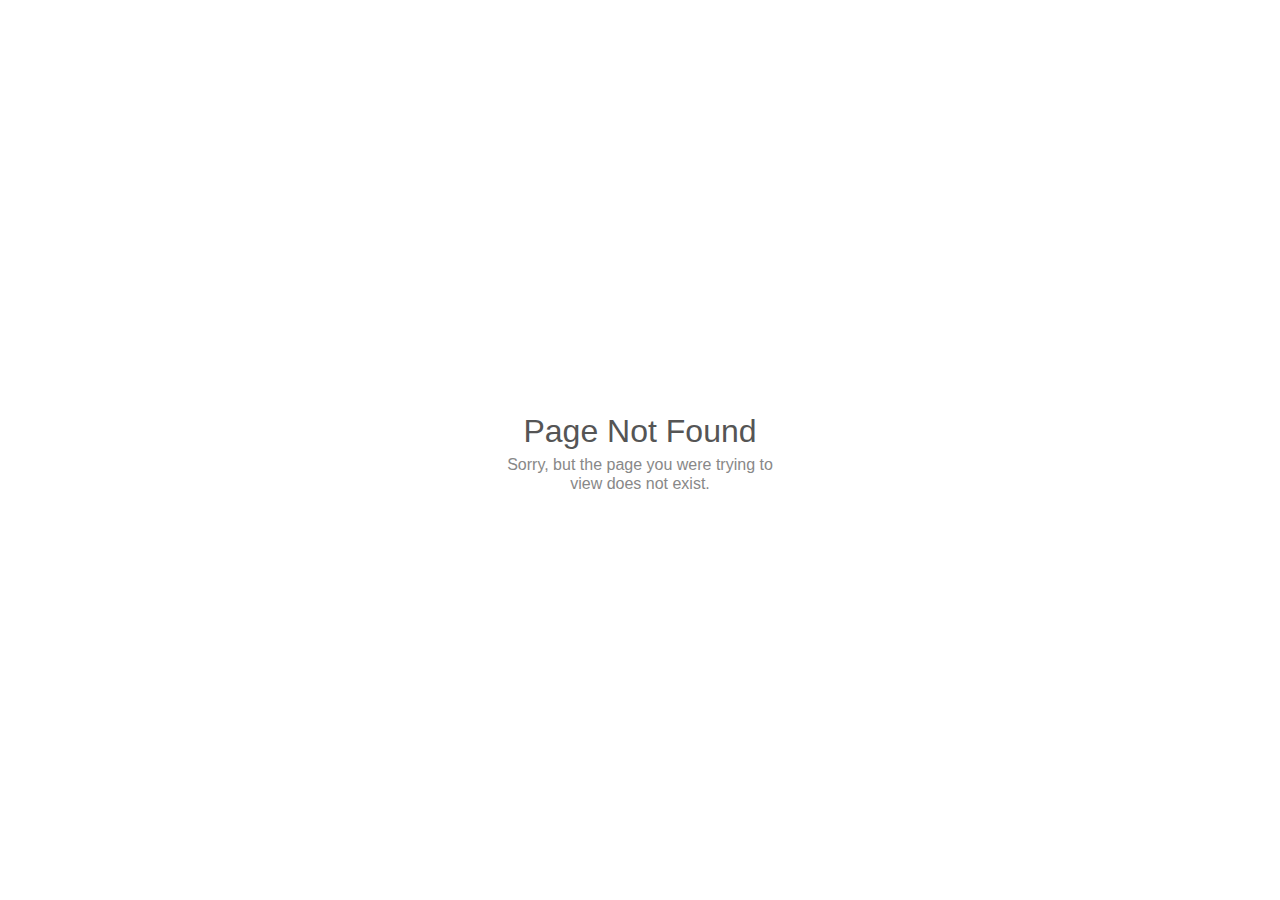
==== img/index.html @ 3b057899 "Add files via upload" ====
<!doctype html>
<html lang="en">
<head>
    <meta charset="utf-8">
    <title>Page Not Found</title>
    <meta name="viewport" content="width=device-width, initial-scale=1">
    <style>

        * {
            line-height: 1.5;
            margin: 0;
        }

        html {
            color: #888;
            font-family: sans-serif;
            text-align: center;
        }

        body {
            left: 50%;
            margin: -43px 0 0 -150px;
            position: absolute;
            top: 50%;
            width: 300px;
        }

        h1 {
            color: #555;
            font-size: 2em;
            font-weight: 400;
        }

        p {
            line-height: 1.2;
        }

        @media only screen and (max-width: 270px) {

            body {
                margin: 10px auto;
                position: static;
                width: 95%;
            }

            h1 {
                font-size: 1.5em;
            }

        }

    </style>
</head>
<body>
    <h1>Page Not Found</h1>
    <p>Sorry, but the page you were trying to view does not exist.</p>
</body>
</html>
<!-- IE needs 512+ bytes: http://blogs.msdn.com/b/ieinternals/archive/2010/08/19/http-error-pages-in-internet-explorer.aspx -->
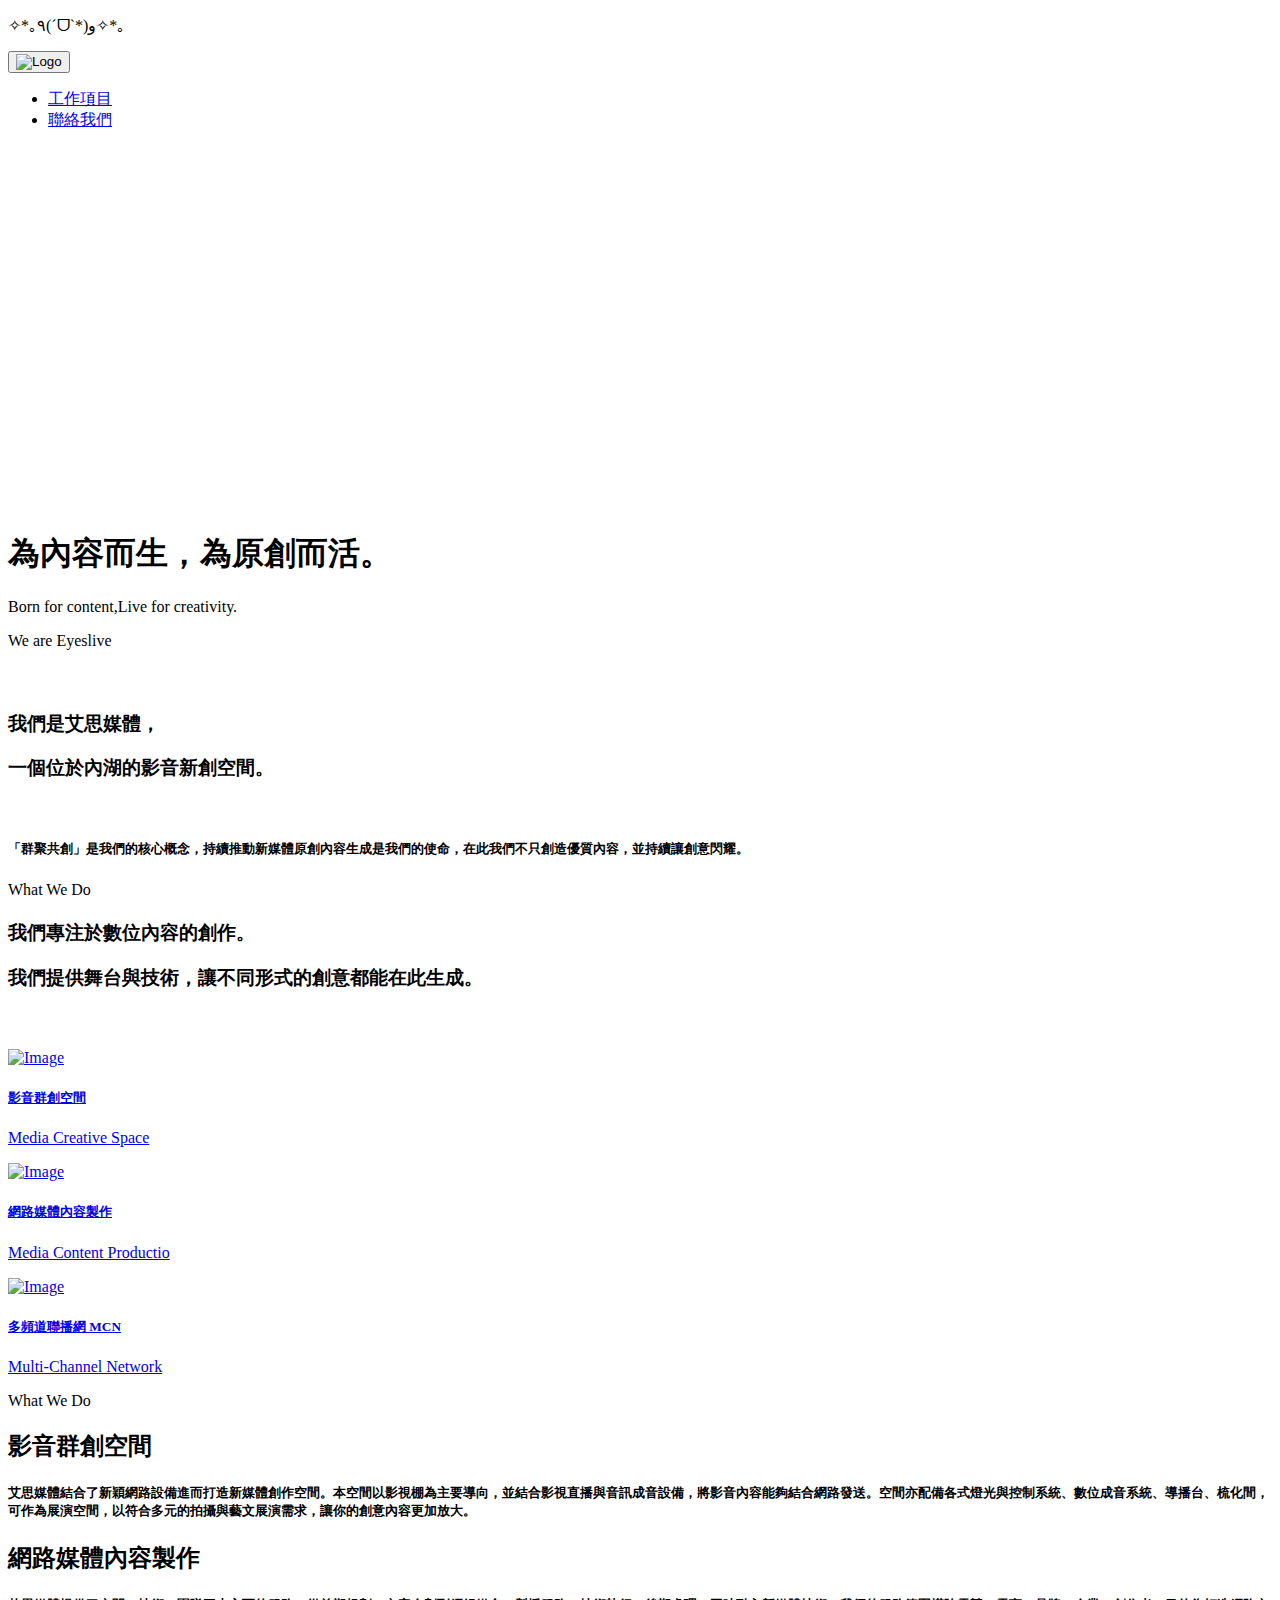
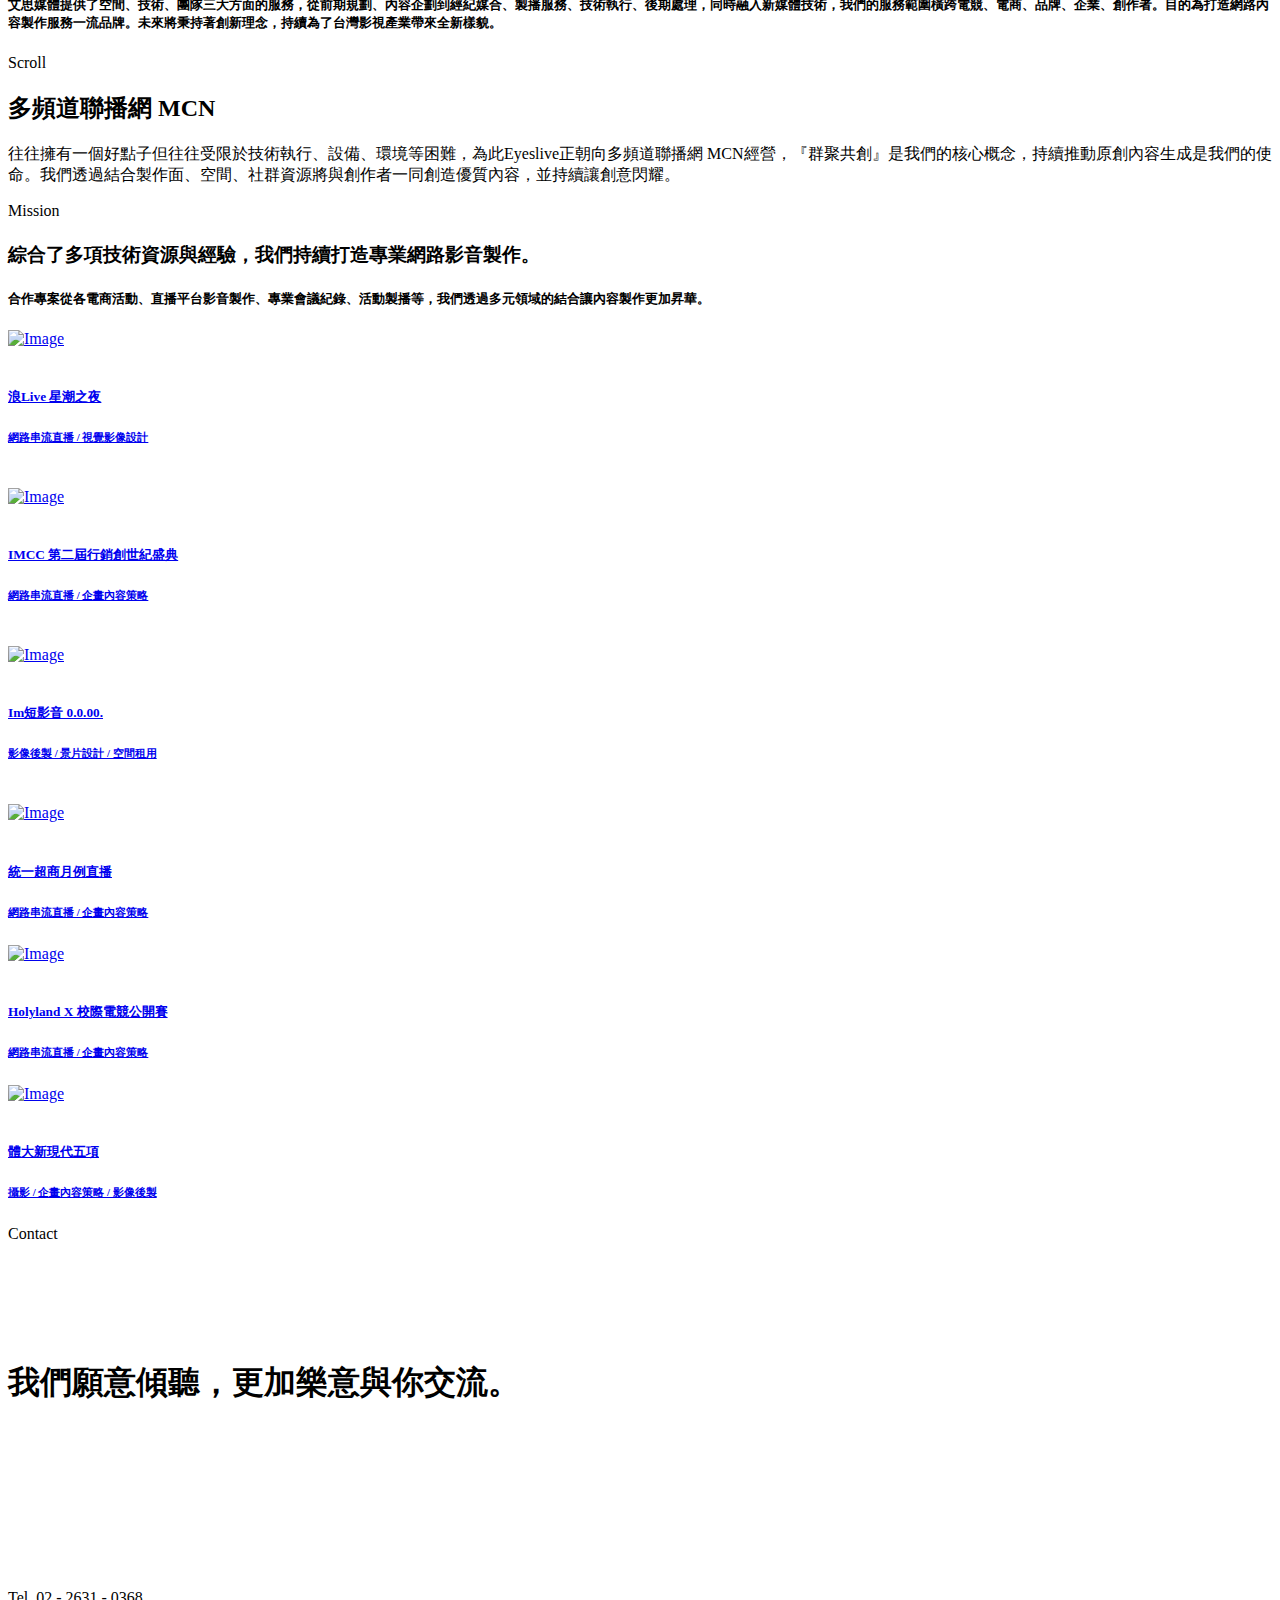
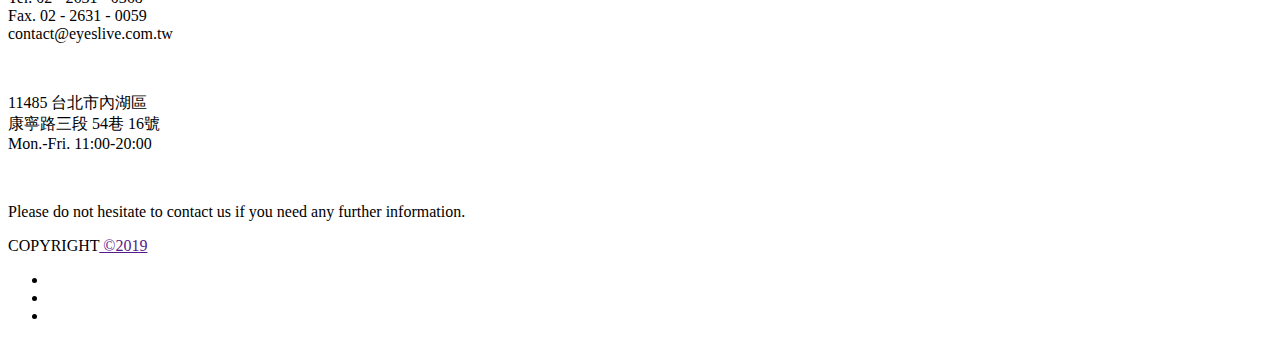
==== commit 8e965977: "Add files via upload" ====
--- a/img/index.html
+++ b/img/index.html
@@ -1,59 +1,614 @@
-<!doctype html>
-<html lang="en">
-<head>
+<!DOCTYPE html>
+<html class="no-js" lang="zh-Hant-TW">
+  <head>
+    <!-- title-->
+    <title>艾思媒體｜EYE’S LIVE CO., LTD</title>
+    <meta name="author" content="我那皺巴巴的心">
     <meta charset="utf-8">
-    <title>Page Not Found</title>
-    <meta name="viewport" content="width=device-width, initial-scale=1">
-    <style>
-
-        * {
-            line-height: 1.5;
-            margin: 0;
-        }
-
-        html {
-            color: #888;
-            font-family: sans-serif;
-            text-align: center;
-        }
-
-        body {
-            left: 50%;
-            margin: -43px 0 0 -150px;
-            position: absolute;
-            top: 50%;
-            width: 300px;
-        }
-
-        h1 {
-            color: #555;
-            font-size: 2em;
-            font-weight: 400;
-        }
-
-        p {
-            line-height: 1.2;
-        }
-
-        @media only screen and (max-width: 270px) {
-
-            body {
-                margin: 10px auto;
-                position: static;
-                width: 95%;
-            }
-
-            h1 {
-                font-size: 1.5em;
-            }
-
-        }
-
-    </style>
-</head>
-<body>
-    <h1>Page Not Found</h1>
-    <p>Sorry, but the page you were trying to view does not exist.</p>
-</body>
+    <meta http-equiv="X-UA-Compatible" content="IE=edge">
+    <meta name="viewport" content="width=device-width,initial-scale=1.0,maximum-scale=1">
+    <!-- description-->
+    <meta name="description" content="艾思媒體致力發展原創LIVE內容及推廣網際網路製播技術發展集合台灣龐大的IP軟實力及台灣資訊產業的技術資源，讓IP(Intellectual Property)透過授權創造龐大的經濟產值，也藉由網路(Internet Protocol)邁向世界，與國際分享。">
+    <!-- keywords-->
+    <meta name="keywords" content="媒體企劃,網路節目,直播LIVE,直播服務,網路串流,串流服務,異地連線,ENG,EFP,影片拍攝,多機作業,艾思,媒體,艾思媒體,EYE’S,Eyeslive">
+    <meta itemprop="name" content="艾思媒體｜EYE’S LIVE CO., LTD">
+    <meta itemprop="image" content="img1/logoicon1.png">
+    <meta itemprop="description" content="艾思媒體致力發展原創LIVE內容及推廣網際網路製播技術發展，集合台灣龐大的IP軟實力及台灣資訊產業的技術資源，讓IP(Intellectual Property)透過授權創造龐大的經濟產值，也藉由網路(Internet Protocol)邁向世界，與國際分享。">
+    <meta name="google-site-verification" content="ufh7pnyaEfy-5y1ac0SjUzb8XHyEGld51a3hOt8Kgls">
+  </head>
+  <!-- Disable screen scaling-->
+  <meta name="viewport" content="width=device-width, user-scalable=no, initial-scale=1, maximum-scale=1, user-scalable=0">
+  <!-- Twitter Meta-->
+  <meta name="twitter:site" content="@miradontsoa">
+  <meta name="twitter:creator" content="@miradontsoa">
+  <meta name="twitter:card" content="summary">
+  <meta name="twitter:title" content="Page Title">
+  <meta name="twitter:description" content="Description of the page">
+  <meta name="twitter:image" content="/img/bg-default.jpg">
+  <!-- Facebook Meta-->
+  <meta property="og:url" content="your website url here">
+  <meta property="og:title" content="Page Title">
+  <meta property="og:description" content="Description of the page">
+  <meta property="og:type" content="website">
+  <meta property="og:image" content="/img/bg-default.jpg">
+  <meta property="og:image:secure_url" content="/img/bg-default.jpg">
+  <meta property="og:image:type" content="image/jpg">
+  <meta property="og:image:width" content="1200">
+  <meta property="og:image:height" content="630">
+  <!-- Place favicon.ico and apple-touch-icon(s) in the root directory-->
+  <!-- Web fonts and Web Icons-->
+  <link rel="stylesheet" href="./fonts/opensans/stylesheet.css">
+  <link rel="stylesheet" href="./fonts/montserrat/stylesheet.css">
+  <link rel="stylesheet" href="./fonts/roboto/stylesheet.css">
+  <link rel="stylesheet" href="./fonts/playfair/stylesheet.css">
+  <link rel="stylesheet" href="./fonts/ionicons.min.css">
+  <link rel="stylesheet" href="./fonts/font-awesome.min.css">
+  <!-- Vendor CSS style-->
+  <link rel="stylesheet" href="./css/pageloader.css">
+  <!-- Uncomment below to load individualy vendor CSS-->
+  <link rel="stylesheet" href="./css/bootstrap.min.css">
+  <link rel="stylesheet" href="./js/vendor/swiper.min.css">
+  <link rel="stylesheet" href="./js/vendor/jquery.fullpage.min.css">
+  <link rel="stylesheet" href="./js/vegas/vegas.min.css">
+  <!-- Main CSS files-->
+  <link rel="stylesheet" href="./css/main.css">
+  <!-- add alt layout here-->
+  <link rel="stylesheet" href="./css/style-color1.css">
+  <link rel="stylesheet" href="https://fonts.googleapis.com/css?family=Quicksand">
+  <link rel="stylesheet" href="https://fonts.googleapis.com/css?family=Noto+Sans">
+  <script src="./js/vendor/modernizr-2.7.1.min.js"></script>
 </html>
-<!-- IE needs 512+ bytes: http://blogs.msdn.com/b/ieinternals/archive/2010/08/19/http-error-pages-in-internet-explorer.aspx -->
+<!--if lt IE 8
+p.browsehappy
+  | You are using an 
+  strong outdated
+  |  browser. Please 
+  a(href='http://browsehappy.com/') upgrade your browser
+  |  to improve your experience.
+-->
+<!-- Page Loader : just comment these lines to remove it-->
+<div class="page-loader" id="page-loader">
+  <div>
+    <div class="icon ion-spin"></div>
+    <!--img.img(src='img/office.jpg' alt='Image')-->
+    <p>✧*｡٩(ˊᗜˋ*)و✧*｡</p>
+  </div>
+</div>
+<!-- BEGIN OF site header Menu-->
+<header class="page-header page-header-alpha scrolled-white menu-left logo-center topmenu-right text-white">
+  <!-- 左上角的-->
+  <button class="navbar-toggler hidden-md hiddne-lg"><span class="logo"><img class="light-logo" src="img/logo.png" alt="Logo" href="https://www.eyeslive.com.tw/"></span></button>
+  <!-- End of menu icon toggler-->
+  <!-- Begin of logo/brand-->
+  <!--a.navbar-brand(href='./#')
+  span.logo
+    img.light-logo(src='img/logo.png' alt='Logo')
+  -->
+  <!-- End of logo/brand-->
+  <!--右上角的-->
+  <div class="all-menu-wrapper" id="navbarMenu">
+    <!-- Begin of top menu-->
+    <nav class="navbar-topmenu d-none d-lg-flex">
+      <ul class="navbar-nav navbar-nav-menu">
+        <li class="nav-item"><a class="nav-link" href="#works">工作項目</a></li>
+        <li class="nav-item"><a class="nav-link" href="#contact">聯絡我們</a></li>
+      </ul>
+    </nav>
+    <!-- End of top menu-->
+    <!-- Begin of hamburger mainmenu menu-->
+    <!--nav.navbar-mainmenu
+    ul.navbar-nav
+      li.nav-item.active
+        a.nav-link(href='./index.html#home')
+          | Home
+          span.sr-only (current)
+      li.nav-item
+        a.nav-link(href='./gallery.html') Gallery
+      li.nav-item
+        a.nav-link(href='./item.html') Item
+      li.nav-item
+        a.nav-link(href='./demo.html') Demo
+    -->
+    <!-- End of hamburger mainmenu menu-->
+    <!-- Begin of sidebar nav menu params class: text-only / icon-only-->
+    <!--nav.navbar-sidebar.icon-only
+    ul#qmenu.navbar-nav
+      li.nav-item(data-menuanchor='home')
+        a(href='#home')
+          i.icon.ion-android-home
+          span.txt Home
+      li.nav-item(data-menuanchor='projects')
+        a(href='#projects')
+          i.icon.ion-android-apps
+          span.txt Projects
+      li.nav-item(data-menuanchor='contact')
+        a(href='#contact')
+          i.icon.ion-android-mail
+          span.txt Contact
+    -->
+    <!-- End of sidebar nav menu-->
+  </div>
+  <!-- end of menu wrapper-->
+</header>
+<!-- END OF site header Menu-->
+<!-- BEGIN OF page cover-->
+<div class="page-cover">
+  <!-- Cover Background-->
+  <div class="cover-bg bg-img" data-image-src="img/bg.jpg"></div>
+  <!-- BEGIN OF Static video bg - uncomment below to use Video as Background-->
+  <div class="video-container" id="container">
+    <video autoplay="autoplay" loop="loop" muted="muted" width="640" height="360">
+      <source src="./vid/BG03.mp4" type="video/mp4">
+    </video>
+  </div>
+  <!-- END OF Static video bg-->
+</div>
+<!-- BEGIN OF page main content-->
+<main class="page-main page-fullpage main-anim scroll-slideshow" id="mainpage">
+  <!-- Begin of home section-->
+  <div class="section section-home fullscreen-md fp-auto-height-responsive main-home section-centered" data-section="home">
+    <!-- Begin of section wrapper-->
+    <div class="section-wrapper with-margin">
+      <!-- content-->
+      <div class="section-content anim">
+        <div class="row justify-content-center c-wrapper">
+          <div class="col-12 col-lg-12 text-center text-white">
+            <!-- title and description-->
+            <div class="mb-0">
+              <h1 class="anim-4 mt-4 mb-4">為內容而生，為原創而活。<span class="lite"></span></h1>
+              <div class="mb-4">
+                <p class="anim-5">Born for content,Live for creativity.</p>
+              </div>
+            </div>
+            <!-- Action button-->
+            <!--.btns-action.anim-3
+            a.btn.btn-outline-white.btn-round(href='#about-us')
+              | About
+            a.btn.btn-outline-white.btn-round(href='#projects-page-1')
+              | Works
+            -->
+          </div>
+        </div>
+      </div>
+      <!-- Arrows scroll down/up-->
+      <footer class="section-footer scrolldown text-white"><a class="down"><span class="icon"></span><span class="txt">We are Eyeslive</span></a></footer>
+    </div>
+    <!-- End of section wrapper-->
+  </div>
+  <!-- End of home section-->
+  <!-- Begin of description section-->
+  <!--.section.section-description.fp-auto-height-responsive.section-about-1(data-section='about-us')
+  .section-cover-full.bg-img.bg-pos-right.hidden-sm.cover-anim(data-image-src='./img/bg1.jpg')
+  // Begin of section wrapper
+  .section-wrapper.with-margin
+    // content
+    .section-content.anim
+      .row
+        .col-12.col-md-6.text-left
+          // title and description
+          .title-desc.text-white
+            
+            h1
+            h3 我們是Eyeslive艾思媒體，
+            h3 一個位於內湖的影音新創空間。
+            br
+  
+            p.anim-3
+              | 「群聚共創」是我們的核心概念
+              | 持續推動新媒體原創內容生成是我們的使命
+              | 在此我們不只創造優質內容，並持續讓創意閃耀。
+          // Action button
+          //.btns-action.anim-4
+            a.btn.btn-outline-white(href='#projects')
+              span.text Our works
+              span.icon
+                i.arrow-right
+    // Arrows scroll down/up
+    footer.section-footer.scrolldown.text-white
+      a.down
+        span.icon
+        span.txt What we do
+  // End of section wrapper
+  -->
+  <!-- End of description section-->
+  <!-- Begin of description section-->
+  <div class="section section-description bg-black fp-auto-height-responsive section-about-2" data-section="mission">
+    <div class="section-cover-full bg-img bg-pos-left cover" data-image-src="./img/office.jpg"></div>
+    <!-- Begin of section wrapper-->
+    <div class="section-wrapper with-margin">
+      <!-- content-->
+      <div class="section-content anim text-white">
+        <div class="row justify-content-md-end">
+          <div class="col-12 col-md-10 text-left pl-lg-0">
+            <!-- title and description-->
+            <div class="title-desc text-white">
+              <h1></h1>
+              <h3> </h3>
+              <h3> </h3><br>
+            </div>
+          </div>
+          <div class="col-12 col-md-8 text-left pl-lg-0">
+            <!-- title and description-->
+            <div class="title-desc text-white">
+              <h1></h1>
+              <h3>我們是艾思媒體，</h3>
+              <h3>一個位於內湖的影音新創空間。</h3><br>
+              <h5>「群聚共創」是我們的核心概念，持續推動新媒體原創內容生成是我們的使命，在此我們不只創造優質內容，並持續讓創意閃耀。</h5>
+            </div>
+          </div>
+        </div>
+      </div>
+      <!-- Arrows scroll down/up-->
+      <footer class="section-footer scrolldown text-white"><a class="down"><span class="icon"></span><span class="txt">What We Do</span></a></footer>
+    </div>
+  </div>
+  <!-- Begin of description section-->
+  <div class="section section-team fp-auto-height-responsive fp-auto-height-responsive" data-section="works">
+    <div class="section-cover-full bg-img hidden-md bg-pos-left cover" data-image-src="./img/bg.jpg"></div>
+    <!-- Begin of section wrapper-->
+    <div class="section-wrapper with-margin">
+      <!-- content-->
+      <div class="section-content anim text-white">
+        <div class="row">
+          <!-- img item-->
+          <div class="col-12">
+            <div class="title-desc text-white">
+              <h1></h1>
+              <h3>我們專注於數位內容的創作。</h3>
+              <h3>我們提供舞台與技術，讓不同形式的創意都能在此生成。</h3><br>
+              <h1></h1>
+            </div>
+          </div>
+          <div class="col-12 col-lg-4 center-vh end-h">
+            <div class="img-frame-normal portrait"><a href="#v1"><img class="img" src="img/studio.jpg" alt="Image">
+                <div class="legend decor text-center">
+                  <h5 class="display-geo">影音群創空間</h5>
+                  <p class="small">Media Creative Space</p>
+                </div></a></div>
+          </div>
+          <!-- img item-->
+          <div class="col-12 col-lg-4 center-vh end-h">
+            <div class="img-frame-normal portrait"><a href="#v2"><img class="img" src="img/door.jpg" alt="Image">
+                <div class="legend decor text-center">
+                  <h5 class="display-geo">網路媒體內容製作</h5>
+                  <p class="small">Media Content Productio</p>
+                </div></a></div>
+          </div>
+          <!-- img item-->
+          <div class="col-12 col-lg-4 center-vh end-h">
+            <div class="img-frame-normal portrait"><a href="#v3"><img class="img" src="img/control.jpg" alt="Image">
+                <div class="legend decor text-center">
+                  <h5 class="display-geo">多頻道聯播網 MCN</h5>
+                  <p class="small">Multi-Channel Network</p>
+                </div></a></div>
+          </div>
+        </div>
+      </div>
+      <!-- Arrows scroll down/up-->
+      <footer class="section-footer scrolldown text-white"><a class="down"><span class="icon"></span><span class="txt">What We Do</span></a></footer>
+    </div>
+    <!-- End of section wrapper-->
+  </div>
+  <!-- End of description section-->
+  <div class="section section-description bg-black fp-auto-height-responsive hidden-md fp-auto-height no-footer section-about-1" data-section="v1">
+    <div class="section-cover-full bg-img bg-pos-right cover-anim" data-image-src="./img/office.jpg"></div>
+    <!-- Begin of section wrapper-->
+    <div class="section-wrapper with-margin">
+      <!-- content-->
+      <div class="section-content anim">
+        <div class="row justify-content-md-end">
+          <div class="col-12 col-md-12 text-left text-white">
+            <!-- title and description-->
+            <div class="title-desc">
+              <h2 class="anim-2 decor">影音群創空間 </h2>                
+              <h5 class="anim-3">艾思媒體結合了新穎網路設備進而打造新媒體創作空間。本空間以影視棚為主要導向，並結合影視直播與音訊成音設備，將影音內容能夠結合網路發送。空間亦配備各式燈光與控制系統、數位成音系統、導播台、梳化間，可作為展演空間，以符合多元的拍攝與藝文展演需求，讓你的創意內容更加放大。</h5>
+            </div>
+            <!-- Action button-->
+            <!--.btns-action.anim-4
+            a.btn.btn-outline-white(href='#projects')
+              span.text Our works
+              |                   
+              span.icon
+                i.arrow-right
+            -->
+          </div>
+        </div>
+      </div>
+    </div>
+    <!-- End of section wrapper-->
+  </div>
+  <!-- End of description section-->
+  <!-- Begin of description section-->
+  <div class="section section-description bg-black hidden-md fp-auto-height-responsive fp-auto-height no-footer section-about-2" data-section="v2">
+    <div class="section-cover-full bg-img bg-pos-left cover-anim" data-image-src="./img/office.jpg"></div>
+    <!-- Begin of section wrapper-->
+    <div class="section-wrapper with-margin">
+      <!-- content-->
+      <div class="section-content anim">
+        <div class="row justify-content-md-end">
+          <div class="col-12 col-md-12 text-left text-white">
+            <!-- title and description-->
+            <div class="title-desc">
+              <h2 class="anim-2 decor">網路媒體內容製作</h2>                
+              <h5 class="anim-3">艾思媒體提供了空間、技術、團隊三大方面的服務，從前期規劃、內容企劃到經紀媒合、製播服務、技術執行、後期處理，同時融入新媒體技術，我們的服務範圍橫跨電競、電商、品牌、企業、創作者。目的為打造網路內容製作服務一流品牌。未來將秉持著創新理念，持續為了台灣影視產業帶來全新樣貌。</h5>
+            </div>
+            <!-- Action button-->
+            <!--.btns-action.anim-4
+            a.btn.btn-outline-white(href='#projects')
+              span.text Our works
+              |                   
+              span.icon
+                i.arrow-right
+            -->
+          </div>
+        </div>
+      </div>
+      <!-- Arrows scroll down/up-->
+      <footer class="section-footer scrolldown"><a class="down"><span class="icon"></span>            <span class="txt">Scroll</span></a></footer>
+      <!-- End of section wrapper-->
+      <!-- End of description section-->
+    </div>
+  </div>
+  <!-- Begin of description section-->
+  <div class="section section-description bg-black hidden-md fp-auto-height-responsive fp-auto-height no-footer section-about-1" data-section="v3">
+    <div class="section-cover-full bg-img bg-pos-right cover-anim" data-image-src="./img/office.jpg"></div>
+    <!-- Begin of section wrapper-->
+    <div class="section-wrapper with-margin">
+      <!-- content-->
+      <div class="section-content anim">
+        <div class="row">
+          <div class="col-12 col-md-12 text-left text-white">
+            <!-- title and description-->
+            <div class="title-desc">
+              <h2 class="anim-2 decor">多頻道聯播網 MCN</h2>                
+              <p class="anim-3">往往擁有一個好點子但往往受限於技術執行、設備、環境等困難，為此Eyeslive正朝向多頻道聯播網 MCN經營，『群聚共創』是我們的核心概念，持續推動原創內容生成是我們的使命。我們透過結合製作面、空間、社群資源將與創作者一同創造優質內容，並持續讓創意閃耀。</p>
+            </div>
+            <!-- Action button-->
+            <!--.btns-action.anim-4
+            a.btn.btn-outline-white(href='#projects')
+              span.text Our works
+              |                   
+              span.icon
+                i.arrow-right
+            -->
+          </div>
+        </div>
+      </div>
+      <!-- Arrows scroll down/up-->
+      <footer class="section-footer scrolldown"><a class="down"><span class="icon"></span>            <span class="txt">Mission</span></a></footer>
+    </div>
+    <!-- End of section wrapper-->
+  </div>
+  <!-- End of description section-->
+  <!-- Begin of description section-->
+  <!--.section.section-description.bg-black.fp-auto-height-responsive.section-about-2(data-section='mission')
+  .section-cover-full.bg-img.bg-pos-left.cover(data-image-src='./img/office.jpg')
+  // Begin of section wrapper
+  .section-wrapper.with-margin
+    // content
+    .section-content.anim.text-white
+      .row.justify-content-md-end
+        .col-12.col-md-10.text-left.pl-lg-0
+          // title and description
+          .title-desc.text-white
+            
+            h1
+            h3 
+            h3 
+            br
+        .col-12.col-md-8.text-left.pl-lg-0
+          // title and description
+          .title-desc.text-white
+            
+            h1
+            h3 我們是艾思媒體，
+            h3 一個位於內湖的影音新創空間。
+            br
+  
+            p
+              | 我們結合了軟硬體資源，樹立其專業影音製作水準，合作專案從各電商活動、直播平台影音製作、專業會議紀錄、活動製播等，透過多元領域的合作結合將影音更加精彩。
+    // Arrows scroll down/up
+    footer.section-footer.scrolldown.text-white
+      a.down
+        span.icon
+        span.txt What We Do
+  // End of section wrapper
+  -->
+  <div class="section section-teamfp-auto-height-responsive fp-auto-height-responsive" data-section="works">
+    <div class="section-cover-full bg-img bg-pos-left hidden-md cover" data-image-src="./img/bg.jpg"></div>
+    <!-- Begin of section wrapper-->
+    <div class="section-wrapper with-margin">
+      <!-- content-->
+      <div class="section-content anim text-white">
+        <div class="row">
+          <!-- img item-->
+          <div class="col-12">
+            <div class="title-desc text-white">
+              <h1></h1>
+              <h3>綜合了多項技術資源與經驗，我們持續打造專業網路影音製作。</h3>
+              <h5>合作專案從各電商活動、直播平台影音製作、專業會議紀錄、活動製播等，我們透過多元領域的結合讓內容製作更加昇華。</h5>
+              <h1></h1>
+            </div>
+          </div>
+          <div class="col-12 col-lg-4 center-vh end-h hidden-md">
+            <div class="img-frame-normal portrait"><a href="team.html"><img class="img" src="img/ex1.jpg" alt="Image">
+                <div class="text-center"><br>
+                  <h5 class="display-geo">浪Live 星潮之夜</h5>
+                  <h6>網路串流直播 / 視覺影像設計</h6><br>
+                </div></a></div>
+          </div>
+          <!-- img item-->
+          <div class="col-12 col-lg-4 center-vh end-h hidden-md">
+            <div class="img-frame-normal portrait"><a href="team.html"><img class="img" src="img/ex2.jpg" alt="Image">
+                <div class="text-center"><br>
+                  <h5 class="display-geo">IMCC 第二屆行銷創世紀盛典</h5>
+                  <h6>網路串流直播 / 企畫內容策略</h6><br>
+                </div></a></div>
+          </div>
+          <!-- img item-->
+          <div class="col-12 col-lg-4 center-vh end-h hidden-md">
+            <div class="img-frame-normal portrait"><a href="team.html"><img class="img" src="img/ex3.jpg" alt="Image">
+                <div class="text-center"><br>
+                  <h5 class="display-geo">Im短影音 0.0.00.</h5>
+                  <h6>影像後製 / 景片設計 / 空間租用</h6><br>
+                </div></a></div>
+          </div>
+          <div class="col-12 col-lg-4 center-vh end-h hidden-md">
+            <div class="img-frame-normal portrait"><a href="team.html"><img class="img" src="img/ex4.jpg" alt="Image">
+                <div class="text-center"><br>
+                  <h5 class="display-geo">統一超商月例直播</h5>
+                  <h6>網路串流直播 / 企畫內容策略</h6>
+                </div></a></div>
+          </div>
+          <!-- img item-->
+          <div class="col-12 col-lg-4 center-vh end-h hidden-md">
+            <div class="img-frame-normal portrait"><a href="team.html"><img class="img" src="img/ex5.jpg" alt="Image">
+                <div class="text-center"><br>
+                  <h5 class="display-geo">Holyland X 校際電競公開賽</h5>
+                  <h6>網路串流直播 / 企畫內容策略</h6>
+                </div></a></div>
+          </div>
+          <!-- img item-->
+          <div class="col-12 col-lg-4 center-vh end-h hidden-md">
+            <div class="img-frame-normal portrait"><a href="team.html"><img class="img" src="img/ex6.jpg" alt="Image">
+                <div class="text-center"><br>
+                  <h5 class="display-geo">體大新現代五項</h5>
+                  <h6>攝影 / 企畫內容策略 / 影像後製</h6>
+                </div></a></div>
+          </div>
+          <!-- img item-->
+          <!--.col-12.col-lg-4.center-vh.end-h
+          .img-frame-normal.portrait
+            a(href='team.html')
+              img.img(src='img/studio.jpg' alt='Image')
+              .text-center
+                br
+                h5.display-geo 體大新現代五項
+                p.small 攝影 / 企畫內容策略 / 影像後製
+          -->
+        </div>
+      </div>
+      <!-- Arrows scroll down/up-->
+      <footer class="section-footer scrolldown text-white"><a class="down"><span class="icon"></span><span class="txt">Contact</span></a></footer>
+    </div>
+    <!-- End of section wrapper-->
+  </div>
+  <!-- End of description section-->
+  <!-- Begin of contact section-->
+  <div class="section section-contact fp-auto-height-responsive no-slide-arrows" data-section="contact">
+    <!-- Begin of section wrapper-->
+    <div class="section-wrapper with-margin">
+      <div class="row justify-content-between">
+        <!-- begin of left content-->
+        <div class="col-12 col-lg-12">
+          <!-- content-->
+          <div class="section-content anim text-center text-white">
+            <!-- title and description-->
+            <div class="title-desc">
+              <div class="anim-2">
+                <h1></h1><br>
+              </div>
+            </div>
+          </div>
+          <div class="section-content anim text-center text-white">
+            <!-- title and description-->
+            <div class="title-desc">
+              <div class="anim-2"><br>
+                <h1></h1><br>
+                <h1>我們願意傾聽，更加樂意與你交流。</h1><br>
+                <h6> </h6><br>
+              </div>
+              <div class="address-container anim-3">
+                <div class="row">
+                  <div class="col-12 col-md-6 col-lg-6"><br>
+                    <p><br></p>
+                  </div>
+                </div>
+              </div>
+              <div class="address-container anim-3">
+                <div class="row">
+                  <div class="col-12 col-md-6 col-lg-6"><br>
+                    <!--h5.display-condensed.lite Contact-->
+                    <p>Tel. 02 - 2631 - 0368 <br>Fax. 02 - 2631 - 0059 <br>contact@eyeslive.com.tw</p>
+                  </div>
+                  <div class="col-12 col-md-6 col-lg-6"><br>
+                    <!--h5.display-condensed.lite Address-->
+                    <p>11485  台北市內湖區<br>康寧路三段 54巷 16號<br>Mon.-Fri. 11:00-20:00</p>
+                  </div>
+                </div>
+              </div>
+            </div>
+          </div>
+        </div>
+      </div>
+      <!-- Begin of register/login/signin section-->
+      <div class="section section-register fp-auto-height hidden-sm no-footer" data-section="register">
+        <!-- Begin of section wrapper-->
+        <div class="section-wrapper with-margin">
+          <!-- content-->
+          <div class="section-content no-anim">
+            <div class="row">
+              <div class="col-12 text-white text-center">
+                <!-- Registration form container-->
+                <form class="send_email_form form-container form-container-transparent form-container-white" method="post" action="ajaxserver/serverfile.php">
+                  <div class="form-desc"><br>
+                    <p class="invite anim-3">Please do not hesitate to contact us if you need any further information.</p>
+                  </div>
+                  <!--.form-input.anim-4
+                  .row
+                    .col-12.col-md-8.col-lg-10
+                      .form-group.form-success-gone
+                        input#reg-email.form-control-line.form-control-white(name='email', type='email', required='', placeholder='your@email.address', data-validation-type='email')
+                    |                     
+                    .col-12.col-md-4.col-lg-2
+                      .btns-action.anim-3.mt-md-0
+                        button#submit-email.btn.btn-outline-white.btn-full.form-success-gone(name='submit_email')
+                          span.text Accept
+                  |                   
+                  .form-group.mb-0
+                    div
+                      p.email-ok.invisible.form-text-feedback.form-success-visible Your email has been registred, thank you.
+                  -->
+                </form>
+              </div>
+            </div>
+          </div>
+          <!-- end of content-->
+        </div>
+        <!-- End of section wrapper-->
+      </div>
+      <!-- End of register/login/signin section-->
+    </div>
+    <!-- END OF page main content-->
+  </div>
+</main>
+<!-- BEGIN OF page footer-->
+<footer class="page-footer d-none d-lg-block text-white" id="site-footer">
+  <!-- Left content-->
+  <div class="footer-left">
+    <p class="note">COPYRIGHT<a href=""><span class="marked"> ©2019 </span></a></p>
+  </div>
+  <!-- Right content-->
+  <div class="footer-right">
+    <ul class="social">
+      <li><a href="https://www.facebook.com/EYESLIVE.TW/" target="_blank"><i class="icon fa fa-facebook"></i></a></li>
+      <li><a class="twitter text-white" href="https://www.instagram.com/eyeslive.tw/?hl=zh-tw" target="_blank"><i class="icon fa fa-instagram"></i></a></li>
+      <li><a class="at text-white" href="https://www.facebook.com/messages/t/EYESLIVE.TW" target="_blank"><i class="icon fa fa-comments"></i></a></li>
+    </ul>
+  </div>
+</footer>
+<!-- END OF site footer-->
+<!-- scripts-->
+<!-- All Javascript plugins goes here-->
+<script src="./js/vendor/jquery-1.12.4.min.js"></script>
+<script src="./js/slick/slick.min.js"></script>
+<!-- All vendor scripts-->
+<script src="./js/vendor/scrolloverflow.min.js"></script>
+<script src="./js/vendor/all.js"></script>
+<script src="./js/particlejs/particles.min.js"></script>
+<!-- Countdown script-->
+<script src="./js/jquery.downCount.js"></script>
+<!-- Form script-->
+<script src="./js/form_script.js"></script>
+<!-- Javascript main files-->
+<script src="./js/main.js"></script>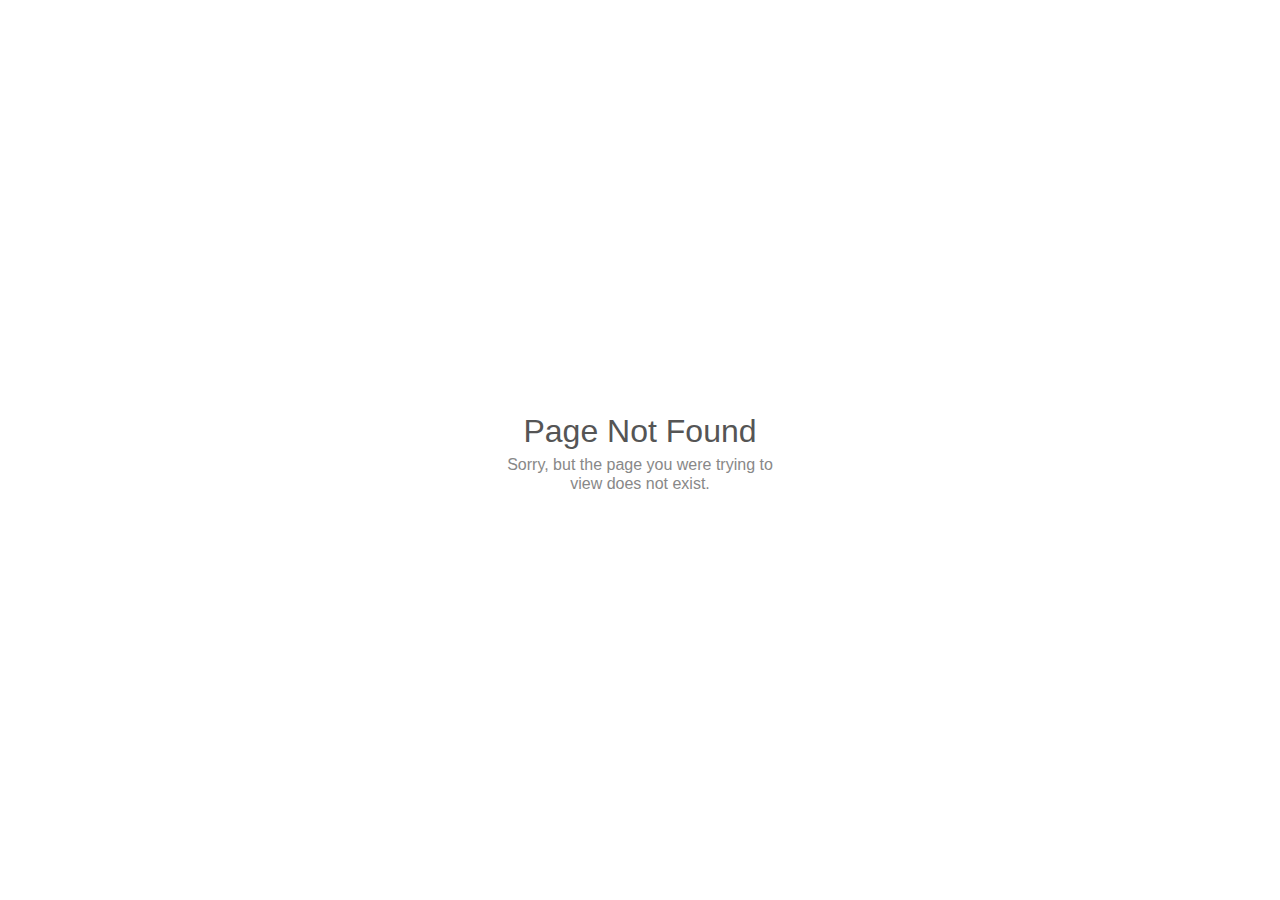
==== commit c6ea95aa: "Add files via upload" ====
--- a/img/index.html
+++ b/img/index.html
@@ -1,614 +1,59 @@
-<!DOCTYPE html>
-<html class="no-js" lang="zh-Hant-TW">
-  <head>
-    <!-- title-->
-    <title>艾思媒體｜EYE’S LIVE CO., LTD</title>
-    <meta name="author" content="我那皺巴巴的心">
+<!doctype html>
+<html lang="en">
+<head>
     <meta charset="utf-8">
-    <meta http-equiv="X-UA-Compatible" content="IE=edge">
-    <meta name="viewport" content="width=device-width,initial-scale=1.0,maximum-scale=1">
-    <!-- description-->
-    <meta name="description" content="艾思媒體致力發展原創LIVE內容及推廣網際網路製播技術發展集合台灣龐大的IP軟實力及台灣資訊產業的技術資源，讓IP(Intellectual Property)透過授權創造龐大的經濟產值，也藉由網路(Internet Protocol)邁向世界，與國際分享。">
-    <!-- keywords-->
-    <meta name="keywords" content="媒體企劃,網路節目,直播LIVE,直播服務,網路串流,串流服務,異地連線,ENG,EFP,影片拍攝,多機作業,艾思,媒體,艾思媒體,EYE’S,Eyeslive">
-    <meta itemprop="name" content="艾思媒體｜EYE’S LIVE CO., LTD">
-    <meta itemprop="image" content="img1/logoicon1.png">
-    <meta itemprop="description" content="艾思媒體致力發展原創LIVE內容及推廣網際網路製播技術發展，集合台灣龐大的IP軟實力及台灣資訊產業的技術資源，讓IP(Intellectual Property)透過授權創造龐大的經濟產值，也藉由網路(Internet Protocol)邁向世界，與國際分享。">
-    <meta name="google-site-verification" content="ufh7pnyaEfy-5y1ac0SjUzb8XHyEGld51a3hOt8Kgls">
-  </head>
-  <!-- Disable screen scaling-->
-  <meta name="viewport" content="width=device-width, user-scalable=no, initial-scale=1, maximum-scale=1, user-scalable=0">
-  <!-- Twitter Meta-->
-  <meta name="twitter:site" content="@miradontsoa">
-  <meta name="twitter:creator" content="@miradontsoa">
-  <meta name="twitter:card" content="summary">
-  <meta name="twitter:title" content="Page Title">
-  <meta name="twitter:description" content="Description of the page">
-  <meta name="twitter:image" content="/img/bg-default.jpg">
-  <!-- Facebook Meta-->
-  <meta property="og:url" content="your website url here">
-  <meta property="og:title" content="Page Title">
-  <meta property="og:description" content="Description of the page">
-  <meta property="og:type" content="website">
-  <meta property="og:image" content="/img/bg-default.jpg">
-  <meta property="og:image:secure_url" content="/img/bg-default.jpg">
-  <meta property="og:image:type" content="image/jpg">
-  <meta property="og:image:width" content="1200">
-  <meta property="og:image:height" content="630">
-  <!-- Place favicon.ico and apple-touch-icon(s) in the root directory-->
-  <!-- Web fonts and Web Icons-->
-  <link rel="stylesheet" href="./fonts/opensans/stylesheet.css">
-  <link rel="stylesheet" href="./fonts/montserrat/stylesheet.css">
-  <link rel="stylesheet" href="./fonts/roboto/stylesheet.css">
-  <link rel="stylesheet" href="./fonts/playfair/stylesheet.css">
-  <link rel="stylesheet" href="./fonts/ionicons.min.css">
-  <link rel="stylesheet" href="./fonts/font-awesome.min.css">
-  <!-- Vendor CSS style-->
-  <link rel="stylesheet" href="./css/pageloader.css">
-  <!-- Uncomment below to load individualy vendor CSS-->
-  <link rel="stylesheet" href="./css/bootstrap.min.css">
-  <link rel="stylesheet" href="./js/vendor/swiper.min.css">
-  <link rel="stylesheet" href="./js/vendor/jquery.fullpage.min.css">
-  <link rel="stylesheet" href="./js/vegas/vegas.min.css">
-  <!-- Main CSS files-->
-  <link rel="stylesheet" href="./css/main.css">
-  <!-- add alt layout here-->
-  <link rel="stylesheet" href="./css/style-color1.css">
-  <link rel="stylesheet" href="https://fonts.googleapis.com/css?family=Quicksand">
-  <link rel="stylesheet" href="https://fonts.googleapis.com/css?family=Noto+Sans">
-  <script src="./js/vendor/modernizr-2.7.1.min.js"></script>
+    <title>Page Not Found</title>
+    <meta name="viewport" content="width=device-width, initial-scale=1">
+    <style>
+
+        * {
+            line-height: 1.5;
+            margin: 0;
+        }
+
+        html {
+            color: #888;
+            font-family: sans-serif;
+            text-align: center;
+        }
+
+        body {
+            left: 50%;
+            margin: -43px 0 0 -150px;
+            position: absolute;
+            top: 50%;
+            width: 300px;
+        }
+
+        h1 {
+            color: #555;
+            font-size: 2em;
+            font-weight: 400;
+        }
+
+        p {
+            line-height: 1.2;
+        }
+
+        @media only screen and (max-width: 270px) {
+
+            body {
+                margin: 10px auto;
+                position: static;
+                width: 95%;
+            }
+
+            h1 {
+                font-size: 1.5em;
+            }
+
+        }
+
+    </style>
+</head>
+<body>
+    <h1>Page Not Found</h1>
+    <p>Sorry, but the page you were trying to view does not exist.</p>
+</body>
 </html>
-<!--if lt IE 8
-p.browsehappy
-  | You are using an 
-  strong outdated
-  |  browser. Please 
-  a(href='http://browsehappy.com/') upgrade your browser
-  |  to improve your experience.
--->
-<!-- Page Loader : just comment these lines to remove it-->
-<div class="page-loader" id="page-loader">
-  <div>
-    <div class="icon ion-spin"></div>
-    <!--img.img(src='img/office.jpg' alt='Image')-->
-    <p>✧*｡٩(ˊᗜˋ*)و✧*｡</p>
-  </div>
-</div>
-<!-- BEGIN OF site header Menu-->
-<header class="page-header page-header-alpha scrolled-white menu-left logo-center topmenu-right text-white">
-  <!-- 左上角的-->
-  <button class="navbar-toggler hidden-md hiddne-lg"><span class="logo"><img class="light-logo" src="img/logo.png" alt="Logo" href="https://www.eyeslive.com.tw/"></span></button>
-  <!-- End of menu icon toggler-->
-  <!-- Begin of logo/brand-->
-  <!--a.navbar-brand(href='./#')
-  span.logo
-    img.light-logo(src='img/logo.png' alt='Logo')
-  -->
-  <!-- End of logo/brand-->
-  <!--右上角的-->
-  <div class="all-menu-wrapper" id="navbarMenu">
-    <!-- Begin of top menu-->
-    <nav class="navbar-topmenu d-none d-lg-flex">
-      <ul class="navbar-nav navbar-nav-menu">
-        <li class="nav-item"><a class="nav-link" href="#works">工作項目</a></li>
-        <li class="nav-item"><a class="nav-link" href="#contact">聯絡我們</a></li>
-      </ul>
-    </nav>
-    <!-- End of top menu-->
-    <!-- Begin of hamburger mainmenu menu-->
-    <!--nav.navbar-mainmenu
-    ul.navbar-nav
-      li.nav-item.active
-        a.nav-link(href='./index.html#home')
-          | Home
-          span.sr-only (current)
-      li.nav-item
-        a.nav-link(href='./gallery.html') Gallery
-      li.nav-item
-        a.nav-link(href='./item.html') Item
-      li.nav-item
-        a.nav-link(href='./demo.html') Demo
-    -->
-    <!-- End of hamburger mainmenu menu-->
-    <!-- Begin of sidebar nav menu params class: text-only / icon-only-->
-    <!--nav.navbar-sidebar.icon-only
-    ul#qmenu.navbar-nav
-      li.nav-item(data-menuanchor='home')
-        a(href='#home')
-          i.icon.ion-android-home
-          span.txt Home
-      li.nav-item(data-menuanchor='projects')
-        a(href='#projects')
-          i.icon.ion-android-apps
-          span.txt Projects
-      li.nav-item(data-menuanchor='contact')
-        a(href='#contact')
-          i.icon.ion-android-mail
-          span.txt Contact
-    -->
-    <!-- End of sidebar nav menu-->
-  </div>
-  <!-- end of menu wrapper-->
-</header>
-<!-- END OF site header Menu-->
-<!-- BEGIN OF page cover-->
-<div class="page-cover">
-  <!-- Cover Background-->
-  <div class="cover-bg bg-img" data-image-src="img/bg.jpg"></div>
-  <!-- BEGIN OF Static video bg - uncomment below to use Video as Background-->
-  <div class="video-container" id="container">
-    <video autoplay="autoplay" loop="loop" muted="muted" width="640" height="360">
-      <source src="./vid/BG03.mp4" type="video/mp4">
-    </video>
-  </div>
-  <!-- END OF Static video bg-->
-</div>
-<!-- BEGIN OF page main content-->
-<main class="page-main page-fullpage main-anim scroll-slideshow" id="mainpage">
-  <!-- Begin of home section-->
-  <div class="section section-home fullscreen-md fp-auto-height-responsive main-home section-centered" data-section="home">
-    <!-- Begin of section wrapper-->
-    <div class="section-wrapper with-margin">
-      <!-- content-->
-      <div class="section-content anim">
-        <div class="row justify-content-center c-wrapper">
-          <div class="col-12 col-lg-12 text-center text-white">
-            <!-- title and description-->
-            <div class="mb-0">
-              <h1 class="anim-4 mt-4 mb-4">為內容而生，為原創而活。<span class="lite"></span></h1>
-              <div class="mb-4">
-                <p class="anim-5">Born for content,Live for creativity.</p>
-              </div>
-            </div>
-            <!-- Action button-->
-            <!--.btns-action.anim-3
-            a.btn.btn-outline-white.btn-round(href='#about-us')
-              | About
-            a.btn.btn-outline-white.btn-round(href='#projects-page-1')
-              | Works
-            -->
-          </div>
-        </div>
-      </div>
-      <!-- Arrows scroll down/up-->
-      <footer class="section-footer scrolldown text-white"><a class="down"><span class="icon"></span><span class="txt">We are Eyeslive</span></a></footer>
-    </div>
-    <!-- End of section wrapper-->
-  </div>
-  <!-- End of home section-->
-  <!-- Begin of description section-->
-  <!--.section.section-description.fp-auto-height-responsive.section-about-1(data-section='about-us')
-  .section-cover-full.bg-img.bg-pos-right.hidden-sm.cover-anim(data-image-src='./img/bg1.jpg')
-  // Begin of section wrapper
-  .section-wrapper.with-margin
-    // content
-    .section-content.anim
-      .row
-        .col-12.col-md-6.text-left
-          // title and description
-          .title-desc.text-white
-            
-            h1
-            h3 我們是Eyeslive艾思媒體，
-            h3 一個位於內湖的影音新創空間。
-            br
-  
-            p.anim-3
-              | 「群聚共創」是我們的核心概念
-              | 持續推動新媒體原創內容生成是我們的使命
-              | 在此我們不只創造優質內容，並持續讓創意閃耀。
-          // Action button
-          //.btns-action.anim-4
-            a.btn.btn-outline-white(href='#projects')
-              span.text Our works
-              span.icon
-                i.arrow-right
-    // Arrows scroll down/up
-    footer.section-footer.scrolldown.text-white
-      a.down
-        span.icon
-        span.txt What we do
-  // End of section wrapper
-  -->
-  <!-- End of description section-->
-  <!-- Begin of description section-->
-  <div class="section section-description bg-black fp-auto-height-responsive section-about-2" data-section="mission">
-    <div class="section-cover-full bg-img bg-pos-left cover" data-image-src="./img/office.jpg"></div>
-    <!-- Begin of section wrapper-->
-    <div class="section-wrapper with-margin">
-      <!-- content-->
-      <div class="section-content anim text-white">
-        <div class="row justify-content-md-end">
-          <div class="col-12 col-md-10 text-left pl-lg-0">
-            <!-- title and description-->
-            <div class="title-desc text-white">
-              <h1></h1>
-              <h3> </h3>
-              <h3> </h3><br>
-            </div>
-          </div>
-          <div class="col-12 col-md-8 text-left pl-lg-0">
-            <!-- title and description-->
-            <div class="title-desc text-white">
-              <h1></h1>
-              <h3>我們是艾思媒體，</h3>
-              <h3>一個位於內湖的影音新創空間。</h3><br>
-              <h5>「群聚共創」是我們的核心概念，持續推動新媒體原創內容生成是我們的使命，在此我們不只創造優質內容，並持續讓創意閃耀。</h5>
-            </div>
-          </div>
-        </div>
-      </div>
-      <!-- Arrows scroll down/up-->
-      <footer class="section-footer scrolldown text-white"><a class="down"><span class="icon"></span><span class="txt">What We Do</span></a></footer>
-    </div>
-  </div>
-  <!-- Begin of description section-->
-  <div class="section section-team fp-auto-height-responsive fp-auto-height-responsive" data-section="works">
-    <div class="section-cover-full bg-img hidden-md bg-pos-left cover" data-image-src="./img/bg.jpg"></div>
-    <!-- Begin of section wrapper-->
-    <div class="section-wrapper with-margin">
-      <!-- content-->
-      <div class="section-content anim text-white">
-        <div class="row">
-          <!-- img item-->
-          <div class="col-12">
-            <div class="title-desc text-white">
-              <h1></h1>
-              <h3>我們專注於數位內容的創作。</h3>
-              <h3>我們提供舞台與技術，讓不同形式的創意都能在此生成。</h3><br>
-              <h1></h1>
-            </div>
-          </div>
-          <div class="col-12 col-lg-4 center-vh end-h">
-            <div class="img-frame-normal portrait"><a href="#v1"><img class="img" src="img/studio.jpg" alt="Image">
-                <div class="legend decor text-center">
-                  <h5 class="display-geo">影音群創空間</h5>
-                  <p class="small">Media Creative Space</p>
-                </div></a></div>
-          </div>
-          <!-- img item-->
-          <div class="col-12 col-lg-4 center-vh end-h">
-            <div class="img-frame-normal portrait"><a href="#v2"><img class="img" src="img/door.jpg" alt="Image">
-                <div class="legend decor text-center">
-                  <h5 class="display-geo">網路媒體內容製作</h5>
-                  <p class="small">Media Content Productio</p>
-                </div></a></div>
-          </div>
-          <!-- img item-->
-          <div class="col-12 col-lg-4 center-vh end-h">
-            <div class="img-frame-normal portrait"><a href="#v3"><img class="img" src="img/control.jpg" alt="Image">
-                <div class="legend decor text-center">
-                  <h5 class="display-geo">多頻道聯播網 MCN</h5>
-                  <p class="small">Multi-Channel Network</p>
-                </div></a></div>
-          </div>
-        </div>
-      </div>
-      <!-- Arrows scroll down/up-->
-      <footer class="section-footer scrolldown text-white"><a class="down"><span class="icon"></span><span class="txt">What We Do</span></a></footer>
-    </div>
-    <!-- End of section wrapper-->
-  </div>
-  <!-- End of description section-->
-  <div class="section section-description bg-black fp-auto-height-responsive hidden-md fp-auto-height no-footer section-about-1" data-section="v1">
-    <div class="section-cover-full bg-img bg-pos-right cover-anim" data-image-src="./img/office.jpg"></div>
-    <!-- Begin of section wrapper-->
-    <div class="section-wrapper with-margin">
-      <!-- content-->
-      <div class="section-content anim">
-        <div class="row justify-content-md-end">
-          <div class="col-12 col-md-12 text-left text-white">
-            <!-- title and description-->
-            <div class="title-desc">
-              <h2 class="anim-2 decor">影音群創空間 </h2>                
-              <h5 class="anim-3">艾思媒體結合了新穎網路設備進而打造新媒體創作空間。本空間以影視棚為主要導向，並結合影視直播與音訊成音設備，將影音內容能夠結合網路發送。空間亦配備各式燈光與控制系統、數位成音系統、導播台、梳化間，可作為展演空間，以符合多元的拍攝與藝文展演需求，讓你的創意內容更加放大。</h5>
-            </div>
-            <!-- Action button-->
-            <!--.btns-action.anim-4
-            a.btn.btn-outline-white(href='#projects')
-              span.text Our works
-              |                   
-              span.icon
-                i.arrow-right
-            -->
-          </div>
-        </div>
-      </div>
-    </div>
-    <!-- End of section wrapper-->
-  </div>
-  <!-- End of description section-->
-  <!-- Begin of description section-->
-  <div class="section section-description bg-black hidden-md fp-auto-height-responsive fp-auto-height no-footer section-about-2" data-section="v2">
-    <div class="section-cover-full bg-img bg-pos-left cover-anim" data-image-src="./img/office.jpg"></div>
-    <!-- Begin of section wrapper-->
-    <div class="section-wrapper with-margin">
-      <!-- content-->
-      <div class="section-content anim">
-        <div class="row justify-content-md-end">
-          <div class="col-12 col-md-12 text-left text-white">
-            <!-- title and description-->
-            <div class="title-desc">
-              <h2 class="anim-2 decor">網路媒體內容製作</h2>                
-              <h5 class="anim-3">艾思媒體提供了空間、技術、團隊三大方面的服務，從前期規劃、內容企劃到經紀媒合、製播服務、技術執行、後期處理，同時融入新媒體技術，我們的服務範圍橫跨電競、電商、品牌、企業、創作者。目的為打造網路內容製作服務一流品牌。未來將秉持著創新理念，持續為了台灣影視產業帶來全新樣貌。</h5>
-            </div>
-            <!-- Action button-->
-            <!--.btns-action.anim-4
-            a.btn.btn-outline-white(href='#projects')
-              span.text Our works
-              |                   
-              span.icon
-                i.arrow-right
-            -->
-          </div>
-        </div>
-      </div>
-      <!-- Arrows scroll down/up-->
-      <footer class="section-footer scrolldown"><a class="down"><span class="icon"></span>            <span class="txt">Scroll</span></a></footer>
-      <!-- End of section wrapper-->
-      <!-- End of description section-->
-    </div>
-  </div>
-  <!-- Begin of description section-->
-  <div class="section section-description bg-black hidden-md fp-auto-height-responsive fp-auto-height no-footer section-about-1" data-section="v3">
-    <div class="section-cover-full bg-img bg-pos-right cover-anim" data-image-src="./img/office.jpg"></div>
-    <!-- Begin of section wrapper-->
-    <div class="section-wrapper with-margin">
-      <!-- content-->
-      <div class="section-content anim">
-        <div class="row">
-          <div class="col-12 col-md-12 text-left text-white">
-            <!-- title and description-->
-            <div class="title-desc">
-              <h2 class="anim-2 decor">多頻道聯播網 MCN</h2>                
-              <p class="anim-3">往往擁有一個好點子但往往受限於技術執行、設備、環境等困難，為此Eyeslive正朝向多頻道聯播網 MCN經營，『群聚共創』是我們的核心概念，持續推動原創內容生成是我們的使命。我們透過結合製作面、空間、社群資源將與創作者一同創造優質內容，並持續讓創意閃耀。</p>
-            </div>
-            <!-- Action button-->
-            <!--.btns-action.anim-4
-            a.btn.btn-outline-white(href='#projects')
-              span.text Our works
-              |                   
-              span.icon
-                i.arrow-right
-            -->
-          </div>
-        </div>
-      </div>
-      <!-- Arrows scroll down/up-->
-      <footer class="section-footer scrolldown"><a class="down"><span class="icon"></span>            <span class="txt">Mission</span></a></footer>
-    </div>
-    <!-- End of section wrapper-->
-  </div>
-  <!-- End of description section-->
-  <!-- Begin of description section-->
-  <!--.section.section-description.bg-black.fp-auto-height-responsive.section-about-2(data-section='mission')
-  .section-cover-full.bg-img.bg-pos-left.cover(data-image-src='./img/office.jpg')
-  // Begin of section wrapper
-  .section-wrapper.with-margin
-    // content
-    .section-content.anim.text-white
-      .row.justify-content-md-end
-        .col-12.col-md-10.text-left.pl-lg-0
-          // title and description
-          .title-desc.text-white
-            
-            h1
-            h3 
-            h3 
-            br
-        .col-12.col-md-8.text-left.pl-lg-0
-          // title and description
-          .title-desc.text-white
-            
-            h1
-            h3 我們是艾思媒體，
-            h3 一個位於內湖的影音新創空間。
-            br
-  
-            p
-              | 我們結合了軟硬體資源，樹立其專業影音製作水準，合作專案從各電商活動、直播平台影音製作、專業會議紀錄、活動製播等，透過多元領域的合作結合將影音更加精彩。
-    // Arrows scroll down/up
-    footer.section-footer.scrolldown.text-white
-      a.down
-        span.icon
-        span.txt What We Do
-  // End of section wrapper
-  -->
-  <div class="section section-teamfp-auto-height-responsive fp-auto-height-responsive" data-section="works">
-    <div class="section-cover-full bg-img bg-pos-left hidden-md cover" data-image-src="./img/bg.jpg"></div>
-    <!-- Begin of section wrapper-->
-    <div class="section-wrapper with-margin">
-      <!-- content-->
-      <div class="section-content anim text-white">
-        <div class="row">
-          <!-- img item-->
-          <div class="col-12">
-            <div class="title-desc text-white">
-              <h1></h1>
-              <h3>綜合了多項技術資源與經驗，我們持續打造專業網路影音製作。</h3>
-              <h5>合作專案從各電商活動、直播平台影音製作、專業會議紀錄、活動製播等，我們透過多元領域的結合讓內容製作更加昇華。</h5>
-              <h1></h1>
-            </div>
-          </div>
-          <div class="col-12 col-lg-4 center-vh end-h hidden-md">
-            <div class="img-frame-normal portrait"><a href="team.html"><img class="img" src="img/ex1.jpg" alt="Image">
-                <div class="text-center"><br>
-                  <h5 class="display-geo">浪Live 星潮之夜</h5>
-                  <h6>網路串流直播 / 視覺影像設計</h6><br>
-                </div></a></div>
-          </div>
-          <!-- img item-->
-          <div class="col-12 col-lg-4 center-vh end-h hidden-md">
-            <div class="img-frame-normal portrait"><a href="team.html"><img class="img" src="img/ex2.jpg" alt="Image">
-                <div class="text-center"><br>
-                  <h5 class="display-geo">IMCC 第二屆行銷創世紀盛典</h5>
-                  <h6>網路串流直播 / 企畫內容策略</h6><br>
-                </div></a></div>
-          </div>
-          <!-- img item-->
-          <div class="col-12 col-lg-4 center-vh end-h hidden-md">
-            <div class="img-frame-normal portrait"><a href="team.html"><img class="img" src="img/ex3.jpg" alt="Image">
-                <div class="text-center"><br>
-                  <h5 class="display-geo">Im短影音 0.0.00.</h5>
-                  <h6>影像後製 / 景片設計 / 空間租用</h6><br>
-                </div></a></div>
-          </div>
-          <div class="col-12 col-lg-4 center-vh end-h hidden-md">
-            <div class="img-frame-normal portrait"><a href="team.html"><img class="img" src="img/ex4.jpg" alt="Image">
-                <div class="text-center"><br>
-                  <h5 class="display-geo">統一超商月例直播</h5>
-                  <h6>網路串流直播 / 企畫內容策略</h6>
-                </div></a></div>
-          </div>
-          <!-- img item-->
-          <div class="col-12 col-lg-4 center-vh end-h hidden-md">
-            <div class="img-frame-normal portrait"><a href="team.html"><img class="img" src="img/ex5.jpg" alt="Image">
-                <div class="text-center"><br>
-                  <h5 class="display-geo">Holyland X 校際電競公開賽</h5>
-                  <h6>網路串流直播 / 企畫內容策略</h6>
-                </div></a></div>
-          </div>
-          <!-- img item-->
-          <div class="col-12 col-lg-4 center-vh end-h hidden-md">
-            <div class="img-frame-normal portrait"><a href="team.html"><img class="img" src="img/ex6.jpg" alt="Image">
-                <div class="text-center"><br>
-                  <h5 class="display-geo">體大新現代五項</h5>
-                  <h6>攝影 / 企畫內容策略 / 影像後製</h6>
-                </div></a></div>
-          </div>
-          <!-- img item-->
-          <!--.col-12.col-lg-4.center-vh.end-h
-          .img-frame-normal.portrait
-            a(href='team.html')
-              img.img(src='img/studio.jpg' alt='Image')
-              .text-center
-                br
-                h5.display-geo 體大新現代五項
-                p.small 攝影 / 企畫內容策略 / 影像後製
-          -->
-        </div>
-      </div>
-      <!-- Arrows scroll down/up-->
-      <footer class="section-footer scrolldown text-white"><a class="down"><span class="icon"></span><span class="txt">Contact</span></a></footer>
-    </div>
-    <!-- End of section wrapper-->
-  </div>
-  <!-- End of description section-->
-  <!-- Begin of contact section-->
-  <div class="section section-contact fp-auto-height-responsive no-slide-arrows" data-section="contact">
-    <!-- Begin of section wrapper-->
-    <div class="section-wrapper with-margin">
-      <div class="row justify-content-between">
-        <!-- begin of left content-->
-        <div class="col-12 col-lg-12">
-          <!-- content-->
-          <div class="section-content anim text-center text-white">
-            <!-- title and description-->
-            <div class="title-desc">
-              <div class="anim-2">
-                <h1></h1><br>
-              </div>
-            </div>
-          </div>
-          <div class="section-content anim text-center text-white">
-            <!-- title and description-->
-            <div class="title-desc">
-              <div class="anim-2"><br>
-                <h1></h1><br>
-                <h1>我們願意傾聽，更加樂意與你交流。</h1><br>
-                <h6> </h6><br>
-              </div>
-              <div class="address-container anim-3">
-                <div class="row">
-                  <div class="col-12 col-md-6 col-lg-6"><br>
-                    <p><br></p>
-                  </div>
-                </div>
-              </div>
-              <div class="address-container anim-3">
-                <div class="row">
-                  <div class="col-12 col-md-6 col-lg-6"><br>
-                    <!--h5.display-condensed.lite Contact-->
-                    <p>Tel. 02 - 2631 - 0368 <br>Fax. 02 - 2631 - 0059 <br>contact@eyeslive.com.tw</p>
-                  </div>
-                  <div class="col-12 col-md-6 col-lg-6"><br>
-                    <!--h5.display-condensed.lite Address-->
-                    <p>11485  台北市內湖區<br>康寧路三段 54巷 16號<br>Mon.-Fri. 11:00-20:00</p>
-                  </div>
-                </div>
-              </div>
-            </div>
-          </div>
-        </div>
-      </div>
-      <!-- Begin of register/login/signin section-->
-      <div class="section section-register fp-auto-height hidden-sm no-footer" data-section="register">
-        <!-- Begin of section wrapper-->
-        <div class="section-wrapper with-margin">
-          <!-- content-->
-          <div class="section-content no-anim">
-            <div class="row">
-              <div class="col-12 text-white text-center">
-                <!-- Registration form container-->
-                <form class="send_email_form form-container form-container-transparent form-container-white" method="post" action="ajaxserver/serverfile.php">
-                  <div class="form-desc"><br>
-                    <p class="invite anim-3">Please do not hesitate to contact us if you need any further information.</p>
-                  </div>
-                  <!--.form-input.anim-4
-                  .row
-                    .col-12.col-md-8.col-lg-10
-                      .form-group.form-success-gone
-                        input#reg-email.form-control-line.form-control-white(name='email', type='email', required='', placeholder='your@email.address', data-validation-type='email')
-                    |                     
-                    .col-12.col-md-4.col-lg-2
-                      .btns-action.anim-3.mt-md-0
-                        button#submit-email.btn.btn-outline-white.btn-full.form-success-gone(name='submit_email')
-                          span.text Accept
-                  |                   
-                  .form-group.mb-0
-                    div
-                      p.email-ok.invisible.form-text-feedback.form-success-visible Your email has been registred, thank you.
-                  -->
-                </form>
-              </div>
-            </div>
-          </div>
-          <!-- end of content-->
-        </div>
-        <!-- End of section wrapper-->
-      </div>
-      <!-- End of register/login/signin section-->
-    </div>
-    <!-- END OF page main content-->
-  </div>
-</main>
-<!-- BEGIN OF page footer-->
-<footer class="page-footer d-none d-lg-block text-white" id="site-footer">
-  <!-- Left content-->
-  <div class="footer-left">
-    <p class="note">COPYRIGHT<a href=""><span class="marked"> ©2019 </span></a></p>
-  </div>
-  <!-- Right content-->
-  <div class="footer-right">
-    <ul class="social">
-      <li><a href="https://www.facebook.com/EYESLIVE.TW/" target="_blank"><i class="icon fa fa-facebook"></i></a></li>
-      <li><a class="twitter text-white" href="https://www.instagram.com/eyeslive.tw/?hl=zh-tw" target="_blank"><i class="icon fa fa-instagram"></i></a></li>
-      <li><a class="at text-white" href="https://www.facebook.com/messages/t/EYESLIVE.TW" target="_blank"><i class="icon fa fa-comments"></i></a></li>
-    </ul>
-  </div>
-</footer>
-<!-- END OF site footer-->
-<!-- scripts-->
-<!-- All Javascript plugins goes here-->
-<script src="./js/vendor/jquery-1.12.4.min.js"></script>
-<script src="./js/slick/slick.min.js"></script>
-<!-- All vendor scripts-->
-<script src="./js/vendor/scrolloverflow.min.js"></script>
-<script src="./js/vendor/all.js"></script>
-<script src="./js/particlejs/particles.min.js"></script>
-<!-- Countdown script-->
-<script src="./js/jquery.downCount.js"></script>
-<!-- Form script-->
-<script src="./js/form_script.js"></script>
-<!-- Javascript main files-->
-<script src="./js/main.js"></script>+<!-- IE needs 512+ bytes: http://blogs.msdn.com/b/ieinternals/archive/2010/08/19/http-error-pages-in-internet-explorer.aspx -->
